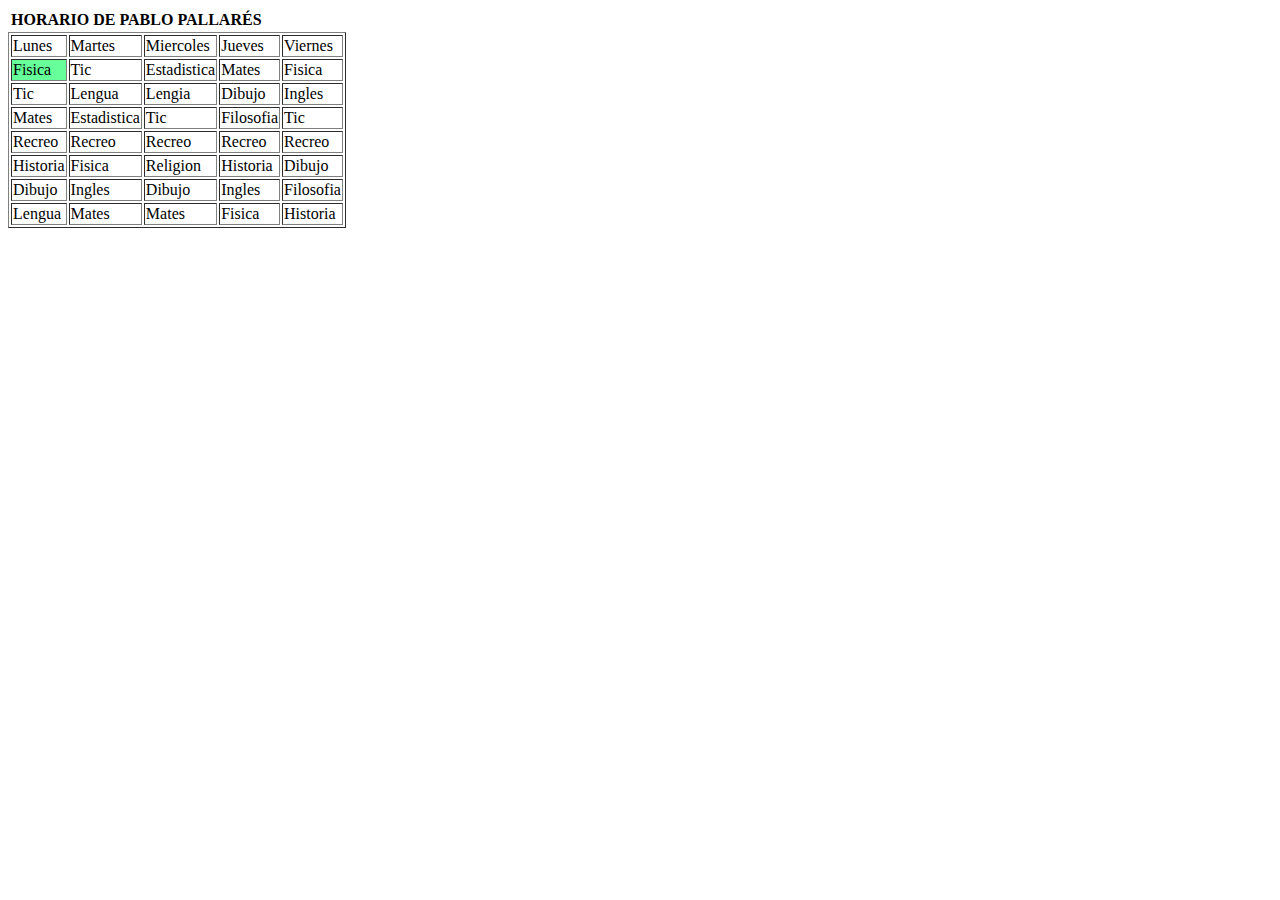
==== Horario/index.html @ 8eca268f "30/9/2022" ====
<!DOCTYPE html>
<html lang="en">
    <head>
        <meta charset="UTF-8">
        <meta http-equiv="X-UA-Compatible" content="IE=edge">
        <meta name="viewport" content="width=device-width, initial-scale=1.0">
        <title>Horario</title>
    </head>

    <body>
        <table>
            <tr>
                <th>HORARIO DE PABLO PALLARÉS</th>
            </tr>
        </table>
        <table border="1">
            
            <tr>
                <td>Lunes</td>
                <td>Martes</td>
                <td>Miercoles</td>
                <td>Jueves</td>
                <td>Viernes</td>
            </tr>
            <tr>
                <td style="background-color: rgb(102, 255, 153);">Fisica</td>
                <td>Tic</td>
                <td>Estadistica</td>
                <td>Mates</td>
                <td>Fisica</td>
            </tr>
            <tr>
                <td>Tic</td>
                <td>Lengua</td>
                <td>Lengia</td>
                <td>Dibujo</td>
                <td>Ingles</td>
            </tr>
            <tr>
                <td>Mates</td>
                <td>Estadistica</td>
                <td>Tic</td>
                <td>Filosofia</td>
                <td>Tic</td>
            </tr>
            <tr>
                <td>Recreo</td>
                <td>Recreo</td>
                <td>Recreo</td>
                <td>Recreo</td>
                <td>Recreo</td>
            </tr>
            <tr>
                <td>Historia</td>
                <td>Fisica</td>
                <td>Religion</td>
                <td>Historia</td>
                <td>Dibujo</td>
            </tr>
            <tr>
                <td>Dibujo</td>
                <td>Ingles</td>
                <td>Dibujo</td>
                <td>Ingles</td>
                <td>Filosofia</td>
            </tr>
            <tr>
                <td>Lengua</td>
                <td>Mates</td>
                <td>Mates</td>
                <td>Fisica</td>
                <td>Historia</td>
            </tr>
        </table>
    </body>
</html>
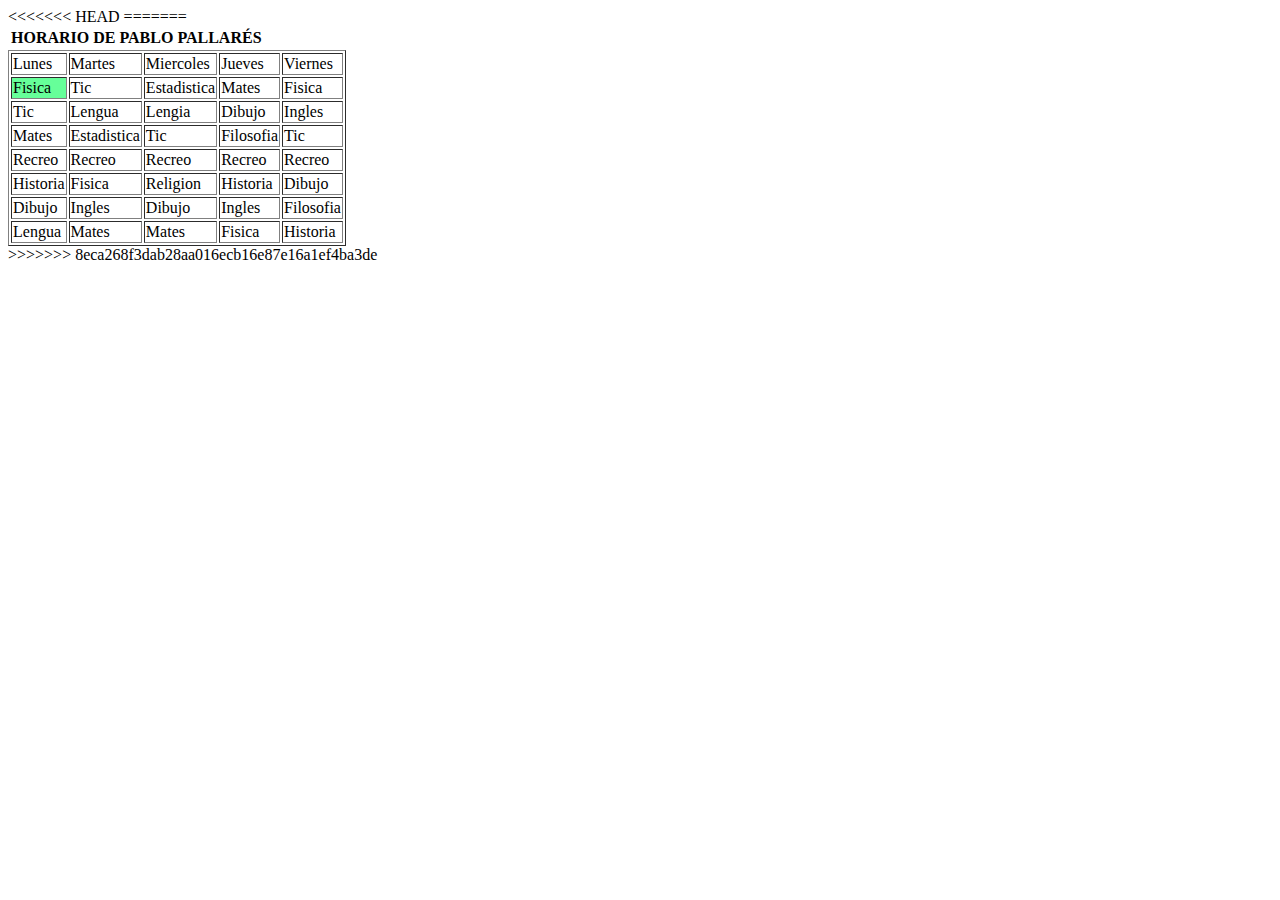
==== commit fd5880b3: "1/10/2022" ====
--- a/Horario/index.html
+++ b/Horario/index.html
@@ -1,76 +1,91 @@
-<!DOCTYPE html>
-<html lang="en">
-    <head>
-        <meta charset="UTF-8">
-        <meta http-equiv="X-UA-Compatible" content="IE=edge">
-        <meta name="viewport" content="width=device-width, initial-scale=1.0">
-        <title>Horario</title>
-    </head>
-
-    <body>
-        <table>
-            <tr>
-                <th>HORARIO DE PABLO PALLARÉS</th>
-            </tr>
-        </table>
-        <table border="1">
-            
-            <tr>
-                <td>Lunes</td>
-                <td>Martes</td>
-                <td>Miercoles</td>
-                <td>Jueves</td>
-                <td>Viernes</td>
-            </tr>
-            <tr>
-                <td style="background-color: rgb(102, 255, 153);">Fisica</td>
-                <td>Tic</td>
-                <td>Estadistica</td>
-                <td>Mates</td>
-                <td>Fisica</td>
-            </tr>
-            <tr>
-                <td>Tic</td>
-                <td>Lengua</td>
-                <td>Lengia</td>
-                <td>Dibujo</td>
-                <td>Ingles</td>
-            </tr>
-            <tr>
-                <td>Mates</td>
-                <td>Estadistica</td>
-                <td>Tic</td>
-                <td>Filosofia</td>
-                <td>Tic</td>
-            </tr>
-            <tr>
-                <td>Recreo</td>
-                <td>Recreo</td>
-                <td>Recreo</td>
-                <td>Recreo</td>
-                <td>Recreo</td>
-            </tr>
-            <tr>
-                <td>Historia</td>
-                <td>Fisica</td>
-                <td>Religion</td>
-                <td>Historia</td>
-                <td>Dibujo</td>
-            </tr>
-            <tr>
-                <td>Dibujo</td>
-                <td>Ingles</td>
-                <td>Dibujo</td>
-                <td>Ingles</td>
-                <td>Filosofia</td>
-            </tr>
-            <tr>
-                <td>Lengua</td>
-                <td>Mates</td>
-                <td>Mates</td>
-                <td>Fisica</td>
-                <td>Historia</td>
-            </tr>
-        </table>
-    </body>
-</html>+<<<<<<< HEAD
+<!DOCTYPE html>
+<html lang="en">
+    <head>
+        <meta charset="UTF-8">
+        <meta http-equiv="X-UA-Compatible" content="IE=edge">
+        <meta name="viewport" content="width=device-width, initial-scale=1.0">
+        <title>Horario Pablo Pallarés</title>
+    </head>
+    <body>
+        
+    </body>
+</html>
+=======
+<!DOCTYPE html>
+<html lang="en">
+    <head>
+        <meta charset="UTF-8">
+        <meta http-equiv="X-UA-Compatible" content="IE=edge">
+        <meta name="viewport" content="width=device-width, initial-scale=1.0">
+        <title>Horario</title>
+    </head>
+
+    <body>
+        <table>
+            <tr>
+                <th>HORARIO DE PABLO PALLARÉS</th>
+            </tr>
+        </table>
+        <table border="1">
+            
+            <tr>
+                <td>Lunes</td>
+                <td>Martes</td>
+                <td>Miercoles</td>
+                <td>Jueves</td>
+                <td>Viernes</td>
+            </tr>
+            <tr>
+                <td style="background-color: rgb(102, 255, 153);">Fisica</td>
+                <td>Tic</td>
+                <td>Estadistica</td>
+                <td>Mates</td>
+                <td>Fisica</td>
+            </tr>
+            <tr>
+                <td>Tic</td>
+                <td>Lengua</td>
+                <td>Lengia</td>
+                <td>Dibujo</td>
+                <td>Ingles</td>
+            </tr>
+            <tr>
+                <td>Mates</td>
+                <td>Estadistica</td>
+                <td>Tic</td>
+                <td>Filosofia</td>
+                <td>Tic</td>
+            </tr>
+            <tr>
+                <td>Recreo</td>
+                <td>Recreo</td>
+                <td>Recreo</td>
+                <td>Recreo</td>
+                <td>Recreo</td>
+            </tr>
+            <tr>
+                <td>Historia</td>
+                <td>Fisica</td>
+                <td>Religion</td>
+                <td>Historia</td>
+                <td>Dibujo</td>
+            </tr>
+            <tr>
+                <td>Dibujo</td>
+                <td>Ingles</td>
+                <td>Dibujo</td>
+                <td>Ingles</td>
+                <td>Filosofia</td>
+            </tr>
+            <tr>
+                <td>Lengua</td>
+                <td>Mates</td>
+                <td>Mates</td>
+                <td>Fisica</td>
+                <td>Historia</td>
+            </tr>
+        </table>
+    </body>
+</html>
+>>>>>>> 8eca268f3dab28aa016ecb16e87e16a1ef4ba3de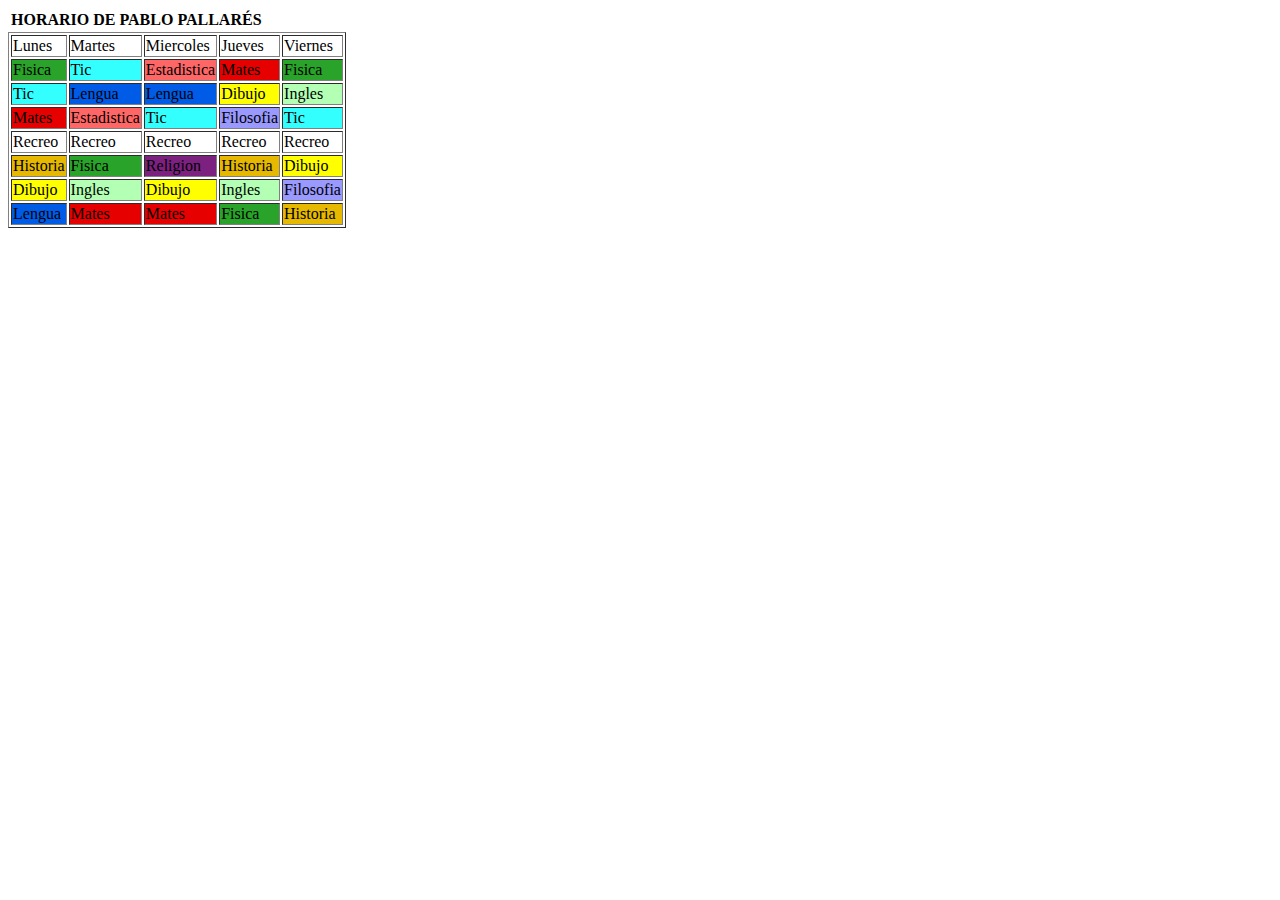
==== commit 91ae455b: "1/10/2022" ====
--- a/Horario/index.html
+++ b/Horario/index.html
@@ -1,17 +1,3 @@
-<<<<<<< HEAD
-<!DOCTYPE html>
-<html lang="en">
-    <head>
-        <meta charset="UTF-8">
-        <meta http-equiv="X-UA-Compatible" content="IE=edge">
-        <meta name="viewport" content="width=device-width, initial-scale=1.0">
-        <title>Horario Pablo Pallarés</title>
-    </head>
-    <body>
-        
-    </body>
-</html>
-=======
 <!DOCTYPE html>
 <html lang="en">
     <head>
@@ -37,25 +23,25 @@
                 <td>Viernes</td>
             </tr>
             <tr>
-                <td style="background-color: rgb(102, 255, 153);">Fisica</td>
-                <td>Tic</td>
-                <td>Estadistica</td>
-                <td>Mates</td>
-                <td>Fisica</td>
+                <td style="background-color: rgb(41, 163, 41);">Fisica</td>
+                <td style="background-color: rgb(51, 255, 255);">Tic</td>
+                <td style="background-color: rgb(255, 102, 102);">Estadistica</td>
+                <td style="background-color: rgb(230, 0, 0);">Mates</td>
+                <td style="background-color: rgb(41, 163, 41);">Fisica</td>
             </tr>
             <tr>
-                <td>Tic</td>
-                <td>Lengua</td>
-                <td>Lengia</td>
-                <td>Dibujo</td>
-                <td>Ingles</td>
+                <td style="background-color: rgb(51, 255, 255);">Tic</td>
+                <td style="background-color: rgb(0, 92, 230);">Lengua</td>
+                <td style="background-color: rgb(0, 92, 230);">Lengua</td>
+                <td style="background-color: rgb(255, 255, 0);">Dibujo</td>
+                <td style="background-color: rgb(179, 255, 179);">Ingles</td>
             </tr>
             <tr>
-                <td>Mates</td>
-                <td>Estadistica</td>
-                <td>Tic</td>
-                <td>Filosofia</td>
-                <td>Tic</td>
+                <td style="background-color: rgb(230, 0, 0);">Mates</td>
+                <td style="background-color: rgb(255, 102, 102);">Estadistica</td>
+                <td style="background-color: rgb(51, 255, 255);">Tic</td>
+                <td style="background-color: rgb(153, 153, 255);">Filosofia</td>
+                <td style="background-color: rgb(51, 255, 255);">Tic</td>
             </tr>
             <tr>
                 <td>Recreo</td>
@@ -65,27 +51,26 @@
                 <td>Recreo</td>
             </tr>
             <tr>
-                <td>Historia</td>
-                <td>Fisica</td>
-                <td>Religion</td>
-                <td>Historia</td>
-                <td>Dibujo</td>
+                <td style="background-color: rgb(230, 184, 0);">Historia</td>
+                <td style="background-color: rgb(41, 163, 41);">Fisica</td>
+                <td style="background-color: rgb(125, 33, 129);">Religion</td>
+                <td style="background-color: rgb(230, 184, 0);">Historia</td>
+                <td style="background-color: rgb(255, 255, 0);">Dibujo</td>
             </tr>
             <tr>
-                <td>Dibujo</td>
-                <td>Ingles</td>
-                <td>Dibujo</td>
-                <td>Ingles</td>
-                <td>Filosofia</td>
+                <td style="background-color: rgb(255, 255, 0);">Dibujo</td>
+                <td style="background-color: rgb(179, 255, 179);">Ingles</td>
+                <td style="background-color: rgb(255, 255, 0);">Dibujo</td>
+                <td style="background-color: rgb(179, 255, 179);">Ingles</td>
+                <td style="background-color: rgb(153, 153, 255);">Filosofia</td>
             </tr>
             <tr>
-                <td>Lengua</td>
-                <td>Mates</td>
-                <td>Mates</td>
-                <td>Fisica</td>
-                <td>Historia</td>
+                <td style="background-color: rgb(0, 92, 230);">Lengua</td>
+                <td style="background-color: rgb(230, 0, 0);">Mates</td>
+                <td style="background-color: rgb(230, 0, 0);">Mates</td>
+                <td style="background-color: rgb(41, 163, 41);">Fisica</td>
+                <td style="background-color: rgb(230, 184, 0);">Historia</td>
             </tr>
         </table>
     </body>
-</html>
->>>>>>> 8eca268f3dab28aa016ecb16e87e16a1ef4ba3de+</html>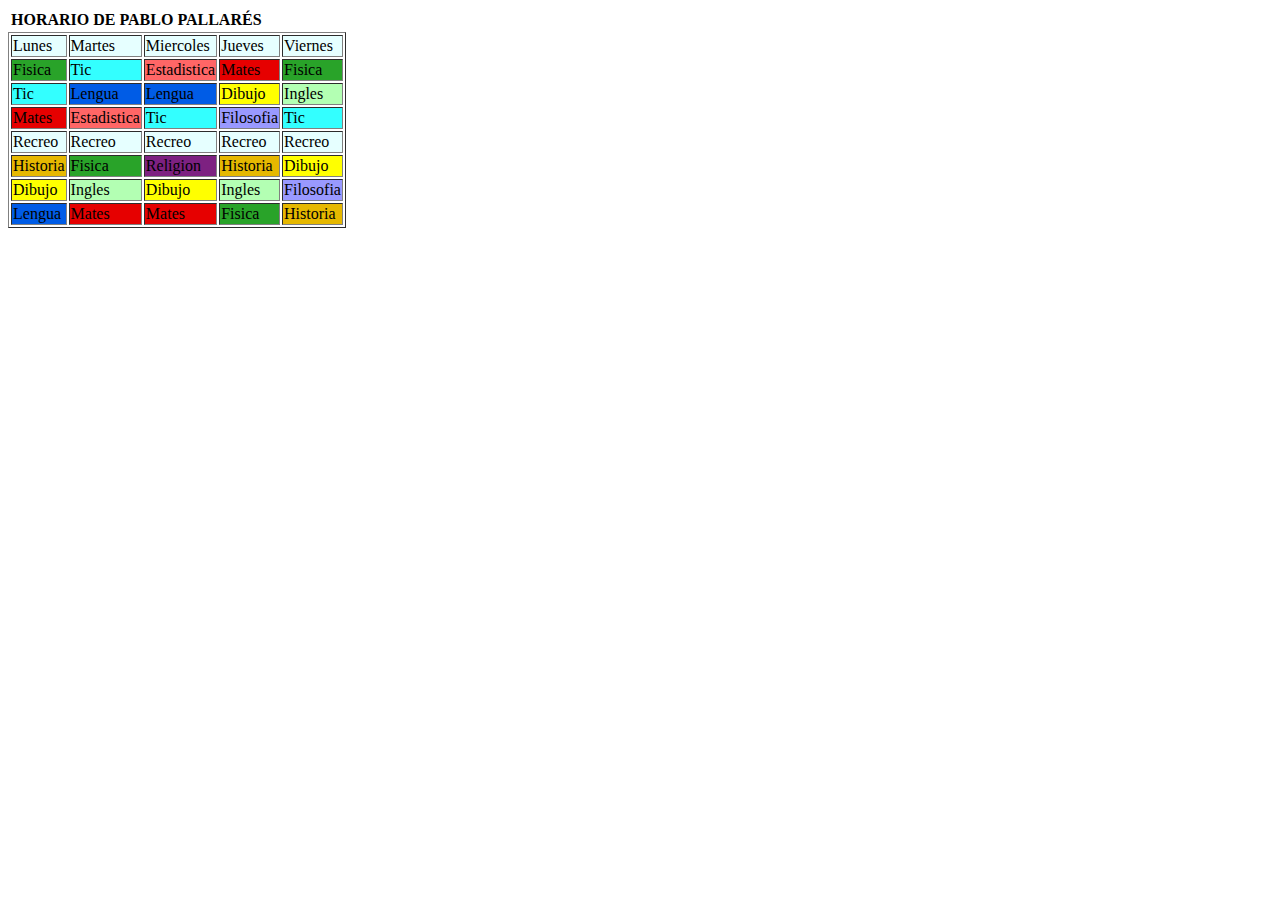
==== commit 742a4d03: "1/10/2022" ====
--- a/Horario/index.html
+++ b/Horario/index.html
@@ -16,11 +16,11 @@
         <table border="1">
             
             <tr>
-                <td>Lunes</td>
-                <td>Martes</td>
-                <td>Miercoles</td>
-                <td>Jueves</td>
-                <td>Viernes</td>
+                <td style="background-color: rgb(230, 255, 255);">Lunes</td>
+                <td style="background-color: rgb(230, 255, 255);">Martes</td>
+                <td style="background-color: rgb(230, 255, 255);">Miercoles</td>
+                <td style="background-color: rgb(230, 255, 255);">Jueves</td>
+                <td style="background-color: rgb(230, 255, 255);">Viernes</td>
             </tr>
             <tr>
                 <td style="background-color: rgb(41, 163, 41);">Fisica</td>
@@ -44,11 +44,11 @@
                 <td style="background-color: rgb(51, 255, 255);">Tic</td>
             </tr>
             <tr>
-                <td>Recreo</td>
-                <td>Recreo</td>
-                <td>Recreo</td>
-                <td>Recreo</td>
-                <td>Recreo</td>
+                <td style="background-color: rgb(230, 255, 255);">Recreo</td>
+                <td style="background-color: rgb(230, 255, 255);">Recreo</td>
+                <td style="background-color: rgb(230, 255, 255);">Recreo</td>
+                <td style="background-color: rgb(230, 255, 255);">Recreo</td>
+                <td style="background-color: rgb(230, 255, 255);">Recreo</td>
             </tr>
             <tr>
                 <td style="background-color: rgb(230, 184, 0);">Historia</td>
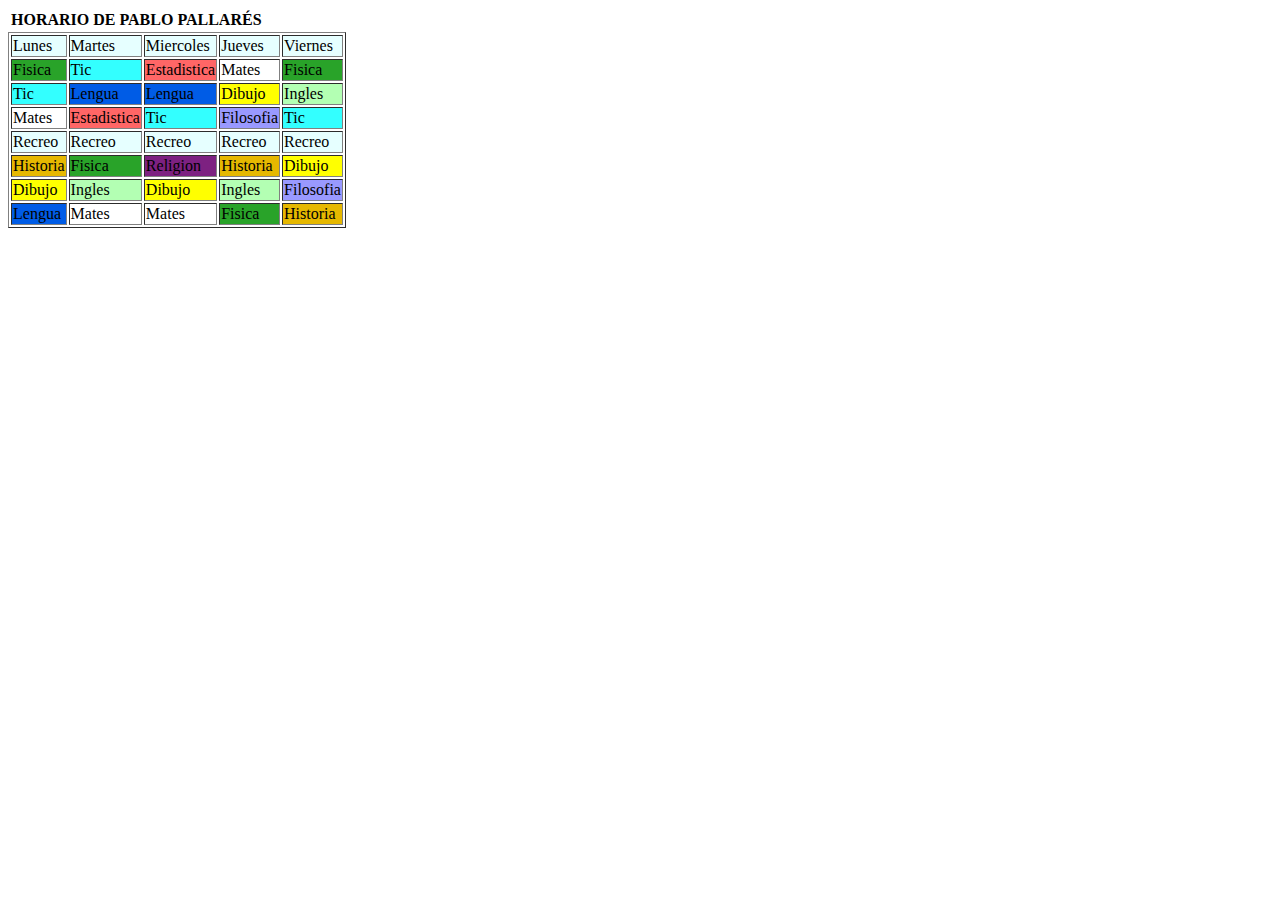
==== commit 9dd94e64: "4/10/2022" ====
--- a/Horario/index.html
+++ b/Horario/index.html
@@ -26,7 +26,7 @@
                 <td style="background-color: rgb(41, 163, 41);">Fisica</td>
                 <td style="background-color: rgb(51, 255, 255);">Tic</td>
                 <td style="background-color: rgb(255, 102, 102);">Estadistica</td>
-                <td style="background-color: rgb(230, 0, 0);">Mates</td>
+                <td class="Mates">Mates</td>
                 <td style="background-color: rgb(41, 163, 41);">Fisica</td>
             </tr>
             <tr>
@@ -37,7 +37,7 @@
                 <td style="background-color: rgb(179, 255, 179);">Ingles</td>
             </tr>
             <tr>
-                <td style="background-color: rgb(230, 0, 0);">Mates</td>
+                <td class="Mates">Mates</td>
                 <td style="background-color: rgb(255, 102, 102);">Estadistica</td>
                 <td style="background-color: rgb(51, 255, 255);">Tic</td>
                 <td style="background-color: rgb(153, 153, 255);">Filosofia</td>
@@ -66,8 +66,8 @@
             </tr>
             <tr>
                 <td style="background-color: rgb(0, 92, 230);">Lengua</td>
-                <td style="background-color: rgb(230, 0, 0);">Mates</td>
-                <td style="background-color: rgb(230, 0, 0);">Mates</td>
+                <td class="Mates">Mates</td>
+                <td class="Mates">Mates</td>
                 <td style="background-color: rgb(41, 163, 41);">Fisica</td>
                 <td style="background-color: rgb(230, 184, 0);">Historia</td>
             </tr>
